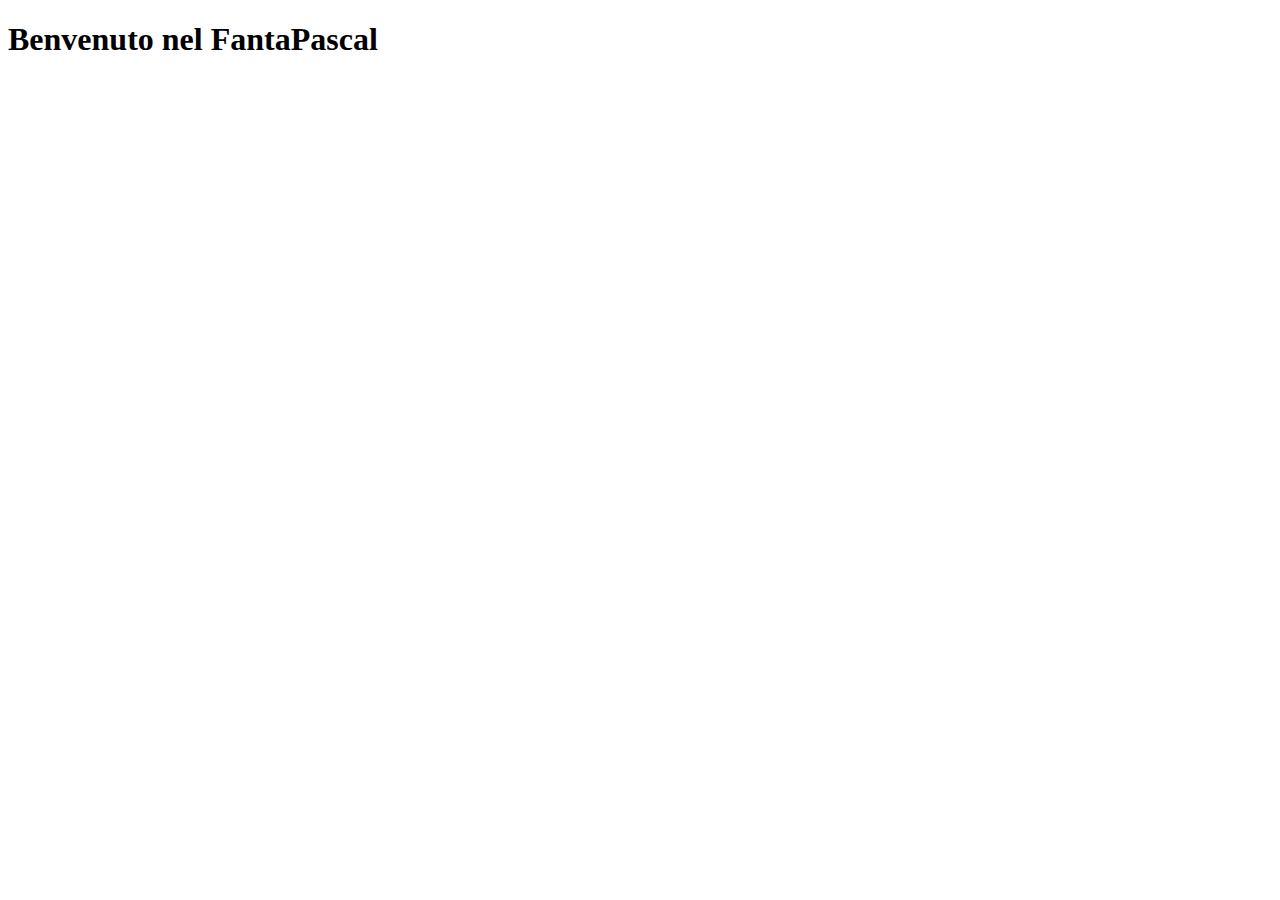
==== backend/templates/index.html @ 26cf6cce "first commit" ====
<!DOCTYPE html>
<html lang="it">
<head>
    <meta charset="UTF-8">
    <meta name="viewport" content="width=device-width, initial-scale=1.0">
    <title>FantaPascal</title>
</head>
<body>
    <h1>Benvenuto nel FantaPascal</h1>
</body>
</html>
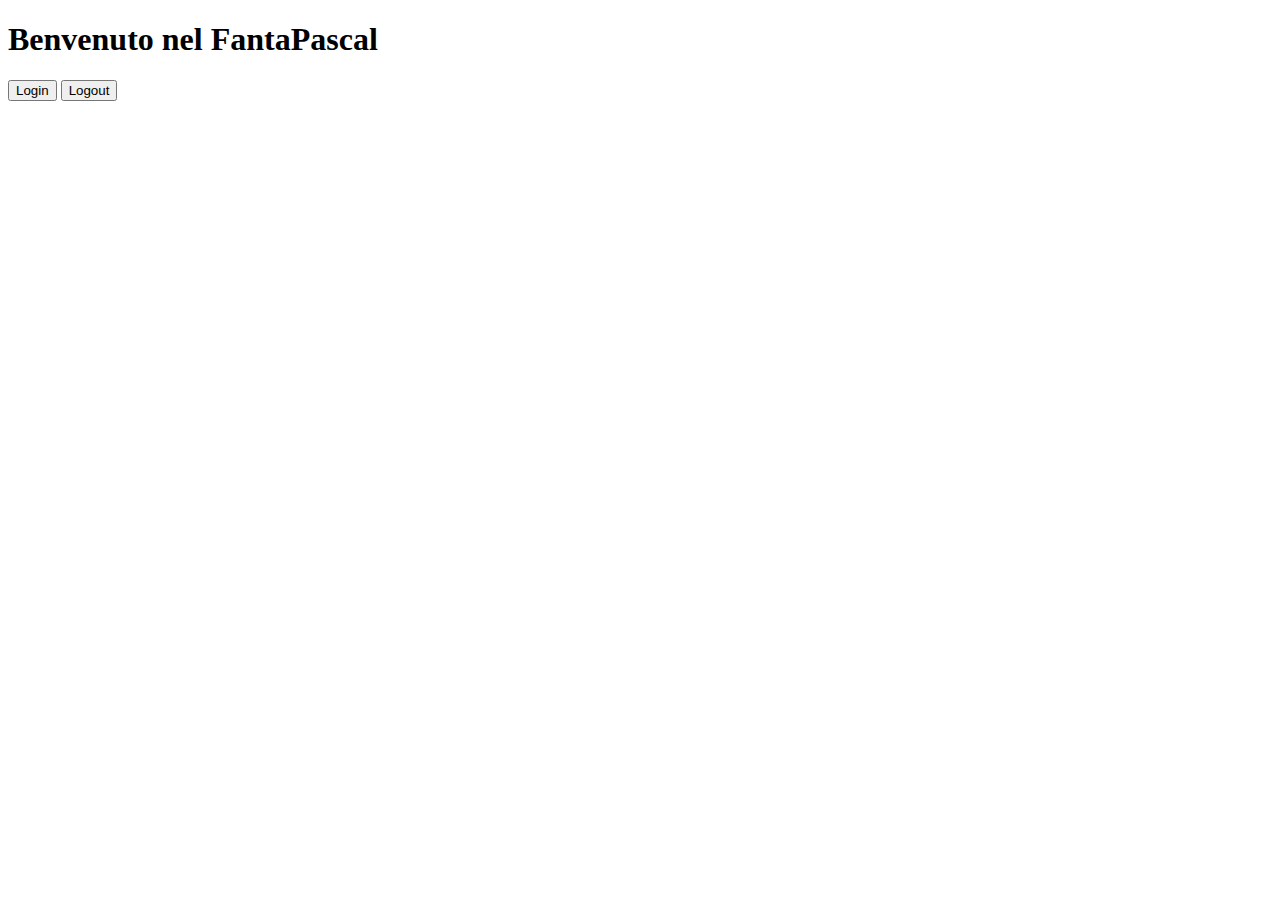
==== commit 2de4f0db: "Update index.html aggiunta pulsanti" ====
--- a/backend/templates/index.html
+++ b/backend/templates/index.html
@@ -7,5 +7,7 @@
 </head>
 <body>
     <h1>Benvenuto nel FantaPascal</h1>
+    <button onclick="location.href='/login'">Login</button>
+    <button onclick="location.href='/logout'">Logout</button>
 </body>
-</html>
+</html>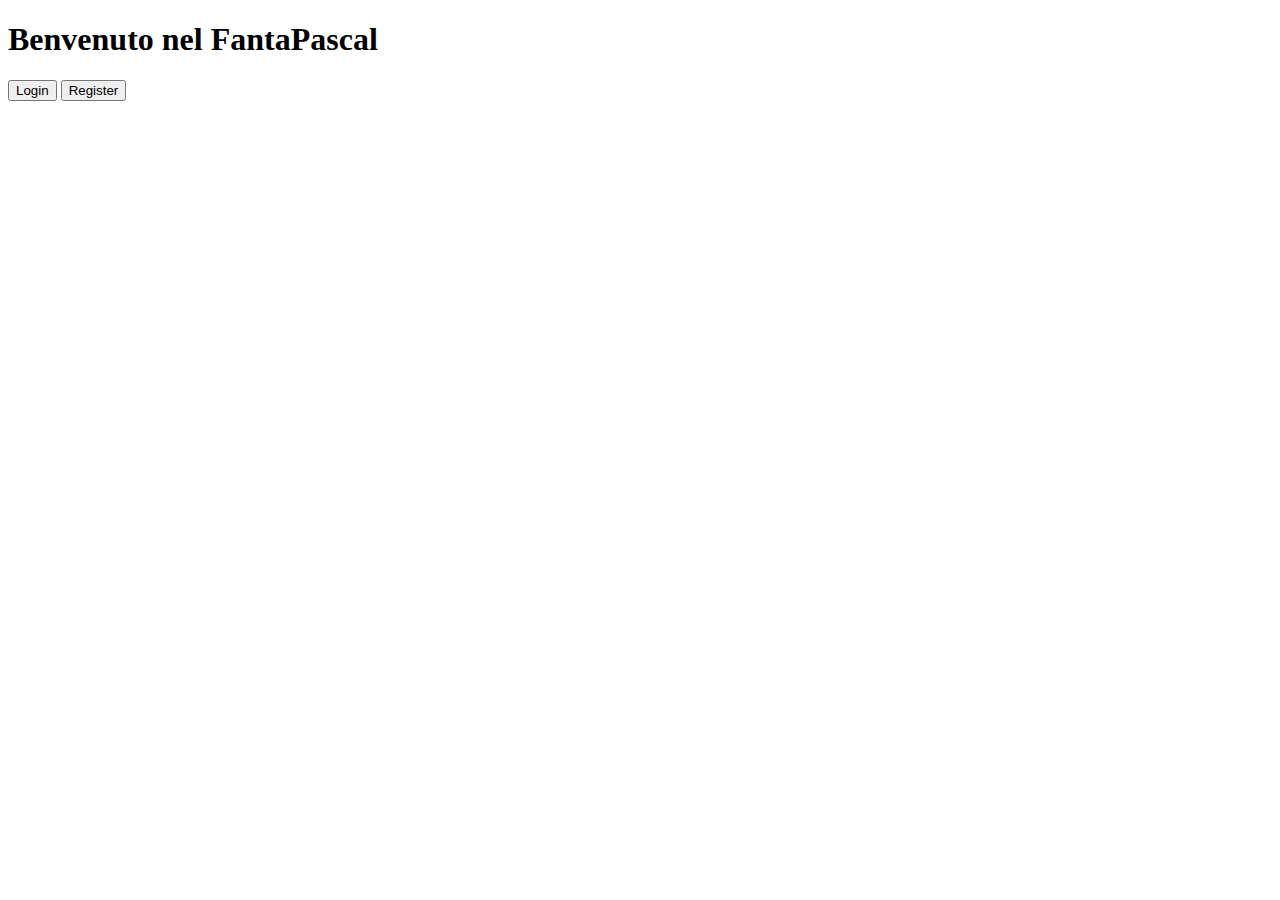
==== commit 4100c416: "Update index.html" ====
--- a/backend/templates/index.html
+++ b/backend/templates/index.html
@@ -8,6 +8,6 @@
 <body>
     <h1>Benvenuto nel FantaPascal</h1>
     <button onclick="location.href='/login'">Login</button>
-    <button onclick="location.href='/logout'">Logout</button>
+    <button onclick="location.href='/register'">Register</button>
 </body>
 </html>